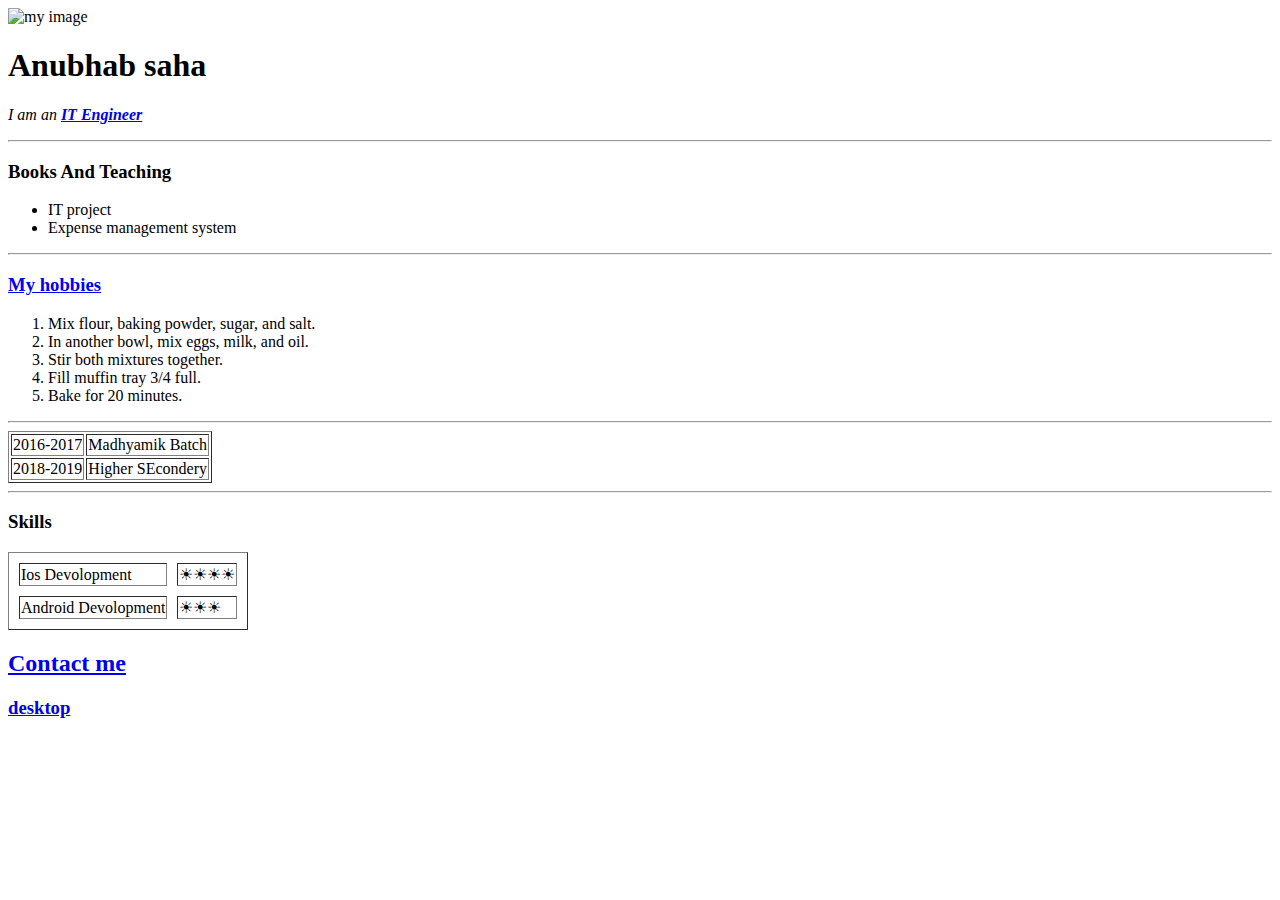
==== index.html @ 200fa84c "Add files via upload" ====
<!DOCTYPE html>
<html lang="en" dir="ltr">

<head>
  <meta charset="utf-8">
  <title>Anubhab's Personal site</title>

<link rel="stylesheet" href="css/style.css">
</head>

<body >



  <img src="https://pbs.twimg.com/profile_images/848425633529159680/s6Z3qPke_400x400.jpg" alt="my image" height="200" width="200">
  <h1> Anubhab saha</h1>
</body>
<p>
  <em>I am an <strong><a
        href="https://www.google.com/search?q=it+engineering&tbm=isch&ved=2ahUKEwjWtqPRpZrxAhXesksFHScrCyEQ2-cCegQIABAA&oq=IT+Eng&gs_lcp=CgNpbWcQARgAMgIIADICCAAyAggAMgIIADICCAAyAggAMgIIADICCAAyAggAMgIIADoFCAAQsQM6CAgAELEDEIMBUMrBKliJ2ipg4OgqaABwAHgAgAH2AYgB2waSAQUwLjUuMZgBAKABAaoBC2d3cy13aXotaW1nwAEB&sclient=img&ei=2vTIYNbhFd7lrtoPp9asiAI&bih=722&biw=1536">IT
        Engineer</a></strong></em>
</p>
<hr>
<h3>Books And Teaching</h3>
<ul>


  <li>IT project</li>
  <li>Expense management system</li>


</ul>
<hr>
<h3><a href="hobbies.html">My hobbies</a></h3>
<ol>
  <li>Mix flour, baking powder, sugar, and salt.</li>
  <li>In another bowl, mix eggs, milk, and oil.</li>
  <li>Stir both mixtures together.</li>
  <li>Fill muffin tray 3/4 full.</li>
  <li>Bake for 20 minutes.</li>
</ol>
<hr>
<table border="1">
  <tr>
    <td>
      2016-2017
    </td>
    <td>
      Madhyamik Batch
    </td>
  </tr>
  <tr>
    <td>2018-2019</td>
    <td>Higher SEcondery</td>
  </tr>
</table>
<hr>
<h3>Skills</h3>
<table cellspacing="10" table border="1">
  <tr>
    <td>Ios Devolopment</td>
    <td>☀☀☀☀</td>
  </tr>
  <tr>
    <td>
      Android Devolopment
    </td>
    <td>☀☀☀</td>
  </tr>
</table>
<h2><a href="contact.html">Contact me</a></h2>
<h3>
  <a href="desk.html">desktop</a>
</h3>

</html>
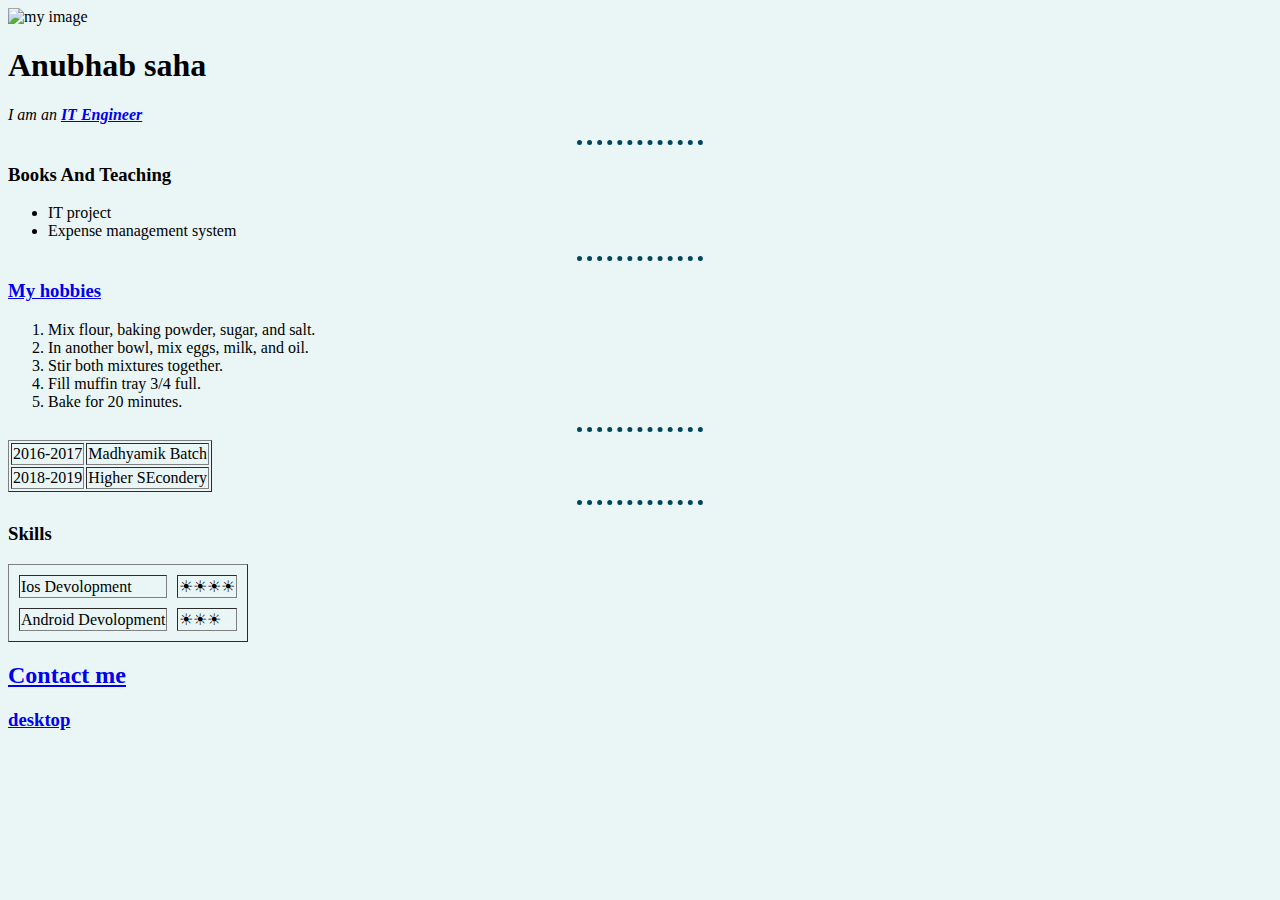
==== commit b9138430: "Update index.html" ====
--- a/index.html
+++ b/index.html
@@ -5,7 +5,7 @@
   <meta charset="utf-8">
   <title>Anubhab's Personal site</title>
 
-<link rel="stylesheet" href="css/style.css">
+<link rel="stylesheet" href="style.css">
 </head>
 
 <body >
--- a/style.css
+++ b/style.css
@@ -0,0 +1,18 @@
+
+body{
+background-color: #EAF6F6 ;
+
+}
+hr {
+
+    border-width: inherit;
+
+    border-style: none;
+
+    border-top: 5px dotted #02475e;
+
+    background-color: inherit;
+
+    width: 10%;
+
+  }
